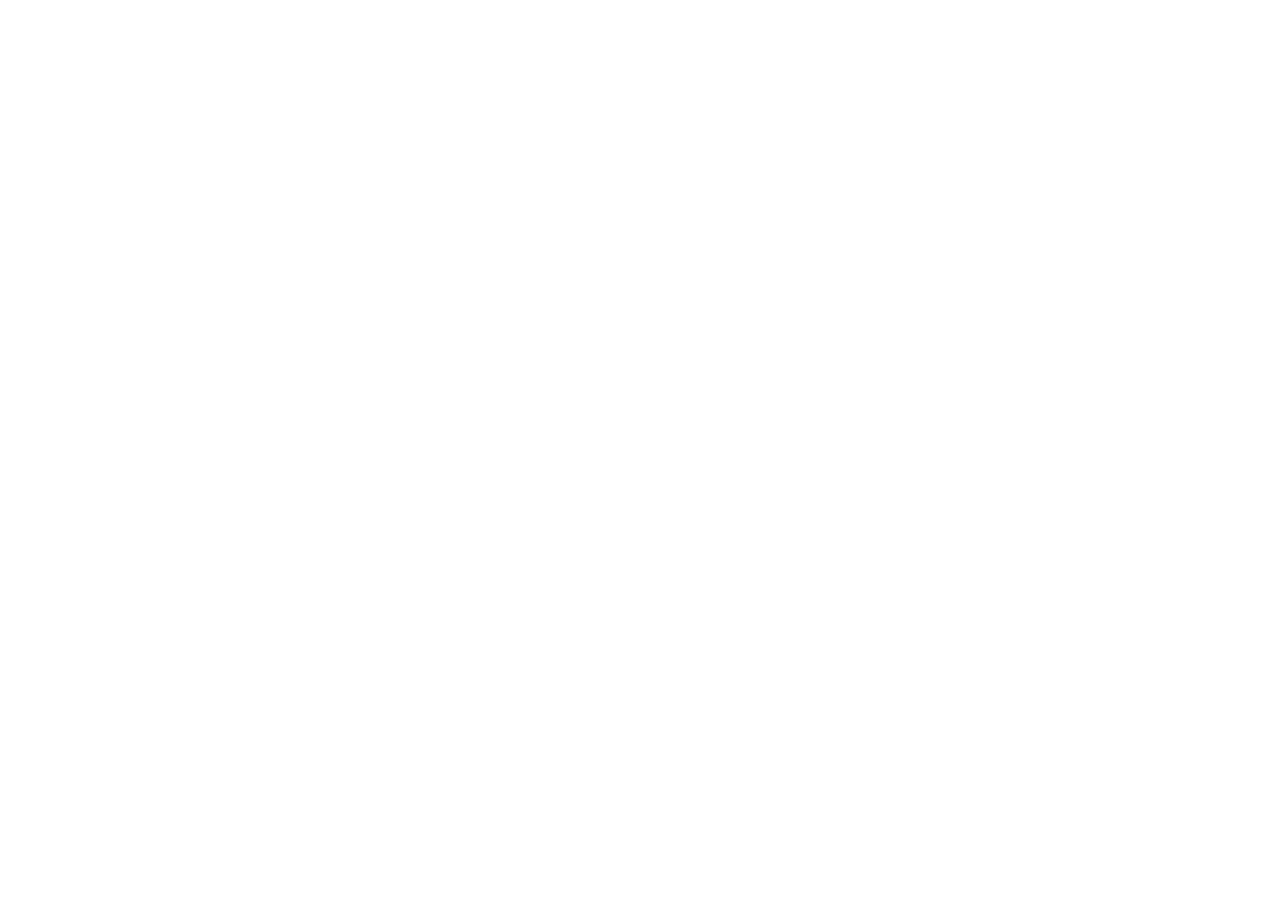
==== index.html @ 0f983417 "felicityz shop" ====
<!DOCTYPE html>
<html lang="en">
<head>
    <meta charset="UTF-8">
    <meta name="viewport" content="width=device-width, initial-scale=1.0">
    <title>SHOP</title>
    <script type="text/javascript src='./script.js'></script>
</head>
<body>
    <div class="app">

    </div>
    <script type="text/javascript src='/script.js'></script>

</body>
</html>
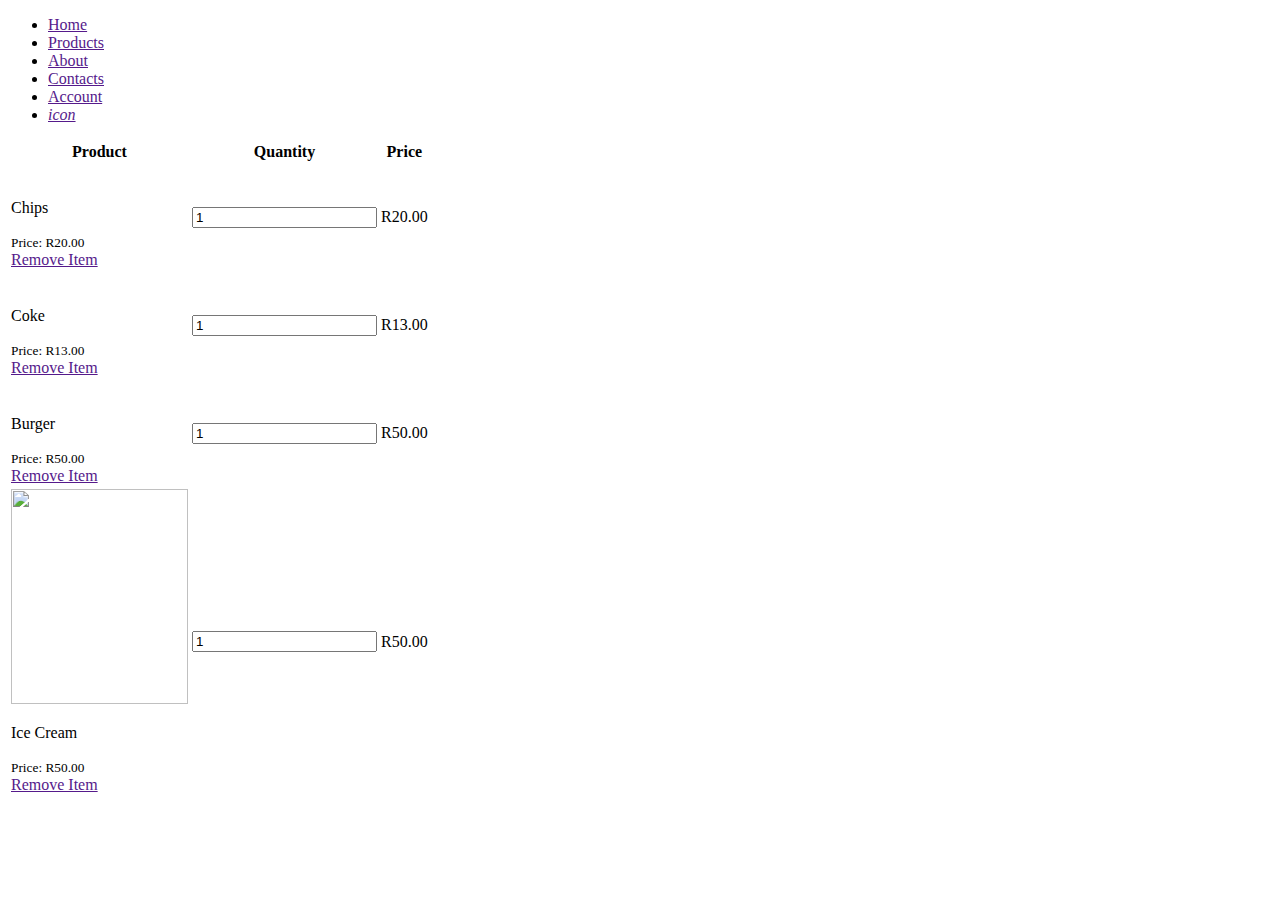
==== commit b4ad710a: "second commit" ====
--- a/index.html
+++ b/index.html
@@ -3,14 +3,107 @@
 <head>
     <meta charset="UTF-8">
     <meta name="viewport" content="width=device-width, initial-scale=1.0">
+    <link rel="stylesheet" href="./style.css">
     <title>SHOP</title>
-    <script type="text/javascript src='./script.js'></script>
+    
+    
 </head>
 <body>
     <div class="app">
+        <div class="navbar">
+            <ul>
+                <li><a href="" alt="">Home</a></li>
+                <li><a href="" alt="">Products</a></li>
+                <li><a href="" alt="">About</a></li>
+                <li><a href="" alt="">Contacts</a></li>
+                <li><a href="" alt="">Account</a></li>
+                <li><a href="" alt=""><i><a href="" alt="">icon</a></i></a>
+            </ul>
+        </div>
 
+        <div class="container cart-page">
+         <table>
+            <tr>
+                <th>Product</th>
+                <th>Quantity</th>
+                <th>Price</th>
+            </tr> 
+            <tr>
+                <td>
+                    <div class="cart-info">
+                        <div>
+                        <img src="./assets/Chips.jpeg" alt="">     
+                        </div>
+                        <div>
+                            <p>Chips</p>
+                            <small>Price: R20.00</small>
+                            <br>
+                            <a href="">Remove Item</a>
+                        </div>
+                    </div>         
+                    </div>
+                </td>
+                <td><input type="number" value="1"></td>
+                <td>R20.00</td>
+            </tr>
+            <tr>
+                <td>
+                    <div class="cart-info">
+                      <div>
+                        <img src="./assets/Coke.webp" alt="">
+                      </div>
+                    <div>
+                     <p>Coke</p>
+                     <small>Price: R13.00</small>
+                    <br>
+                    <a href="">Remove Item</a>
+                    </div>
+                </td>
+                <td><input type="number" value="1"></td>
+                <td>R13.00</td>
+            </tr>
+            
+            <tr>
+                <td>
+                    <div class="cart-info">
+                        <div>
+                        <img src="./assets/Burger.webp" alt="">
+                       </div> 
+                   <div>
+                    <p>Burger</p>
+                     <small>Price: R50.00</small>
+                    <br>
+                    <a href="">Remove Item</a>
+                    </div>
+                </td>
+                <td><input type="number" value="1"></td>
+                <td>R50.00</td>
+            </tr>
+
+            <tr>
+                <td>
+                    <div class="cart-info">
+                       <div>
+                        <img width="177" height="215"src="./assets/Tin-Roof-Dairy-Ice-Cream.jpg" alt="">
+                        </div>
+                   
+                    <div>
+                    <p>Ice Cream</p>
+                     <small>Price: R50.00</small>
+                    <br>
+                    <a href="">Remove Item</a>
+                    </div>
+                </td>
+                <td><input type="number" value="1"></td>
+                <td>R50.00</td>
+            </tr>
+        </table>
+        </div>
     </div>
-    <script type="text/javascript src='/script.js'></script>
+
+    <script type="text/javascript src='/script.js'>
+
+    </script>
 
 </body>
 </html>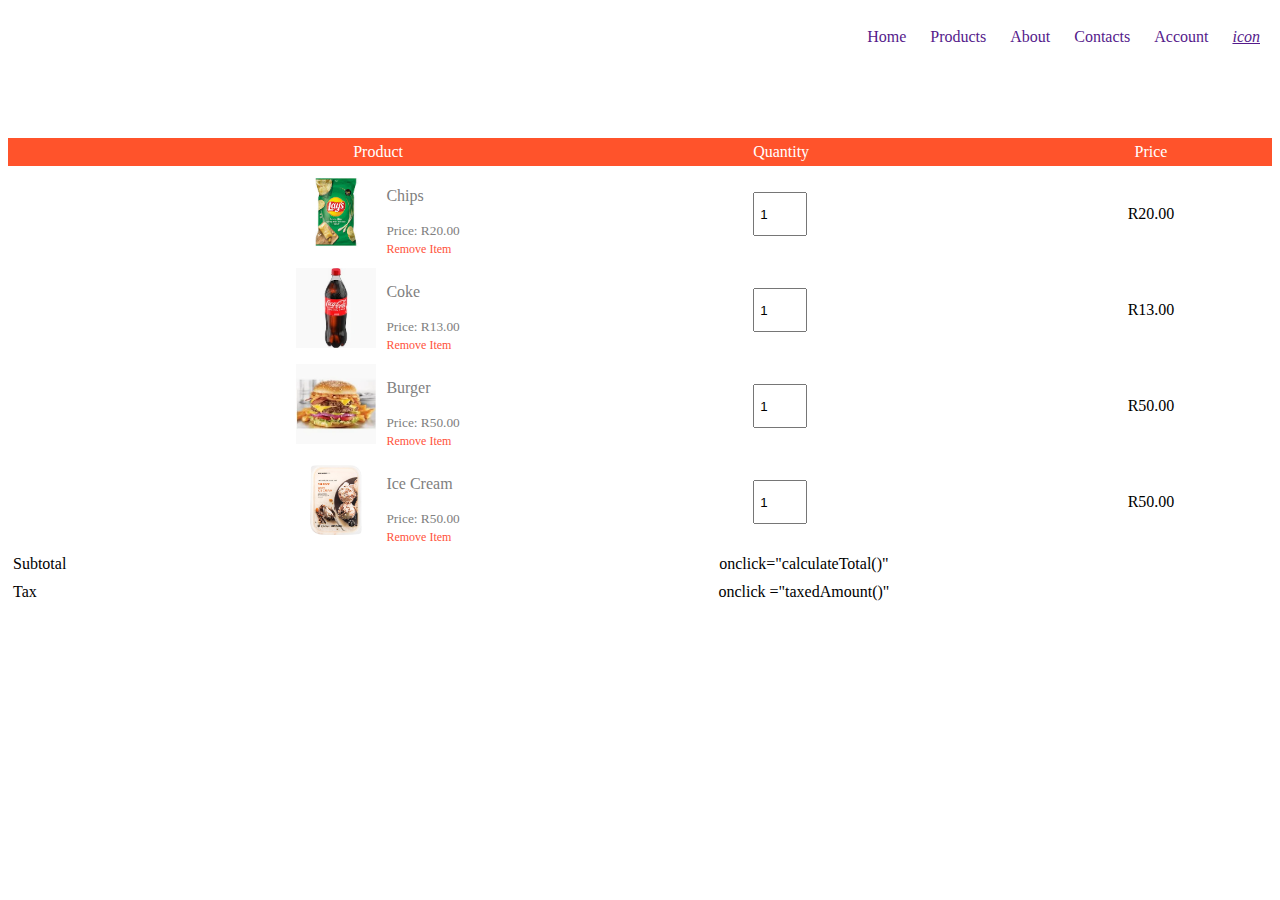
==== commit 78825ed3: "third commit" ====
--- a/index.html
+++ b/index.html
@@ -98,11 +98,25 @@
                 <td>R50.00</td>
             </tr>
         </table>
+        <table>
+                <tr>
+                    <td>Subtotal</td>
+                    <td>onclick="calculateTotal()"</td>
+                </tr>
+                <tr>
+                    <td>Tax</td>
+                    <td>onclick ="taxedAmount()"</td>
+                </tr>
+                <tr>
+                    <td></td>
+                    <td></td>
+                </tr>
+        </table>
         </div>
     </div>
 
-    <script type="text/javascript src='/script.js'>
-
+    <script type="text/javascript" src="/script.js">
+        
     </script>
 
 </body>
--- a/style.css
+++ b/style.css
@@ -0,0 +1,83 @@
+ ul{
+    display: flex;
+    justify-content: flex-end;
+   
+} 
+
+ul li{
+    list-style-type: none;
+    margin: 12px;          
+}
+
+li > a{
+    text-decoration: none;
+}
+
+.cart-page{
+   margin: 80px auto;
+}
+
+table{
+    width: 100%;
+    border-collapse: collapse;
+}
+
+.cart-info{
+    display: flex;
+    flex-direction: row;
+    align-items: center;
+    justify-content: center; 
+    color: grey;
+   
+}
+
+th{
+    text-align: left;
+    padding: 5px;
+    color: #fff;
+    background: #ff532b;
+    font-weight: normal;
+    
+}
+td{
+    padding: 5px 5px;
+    }
+
+td input{
+    width: 40px;
+    height: 30px;
+    padding: 5px;
+}
+td a{
+    color:#ff523b;
+    font-size: 12px;
+    text-decoration: none;
+}
+
+td img{
+    width: 80px;
+    height: 80px;
+    margin-right: 10px;
+}
+
+.total-price{
+    display: flex;
+    justify-content: flex-
+    end;
+}
+.total-price table{
+    border-top: 3px solid #ff523b;
+    width: 100%;
+    max-width: 370px;
+}
+td:last-child{
+    text-align: center;
+}
+
+th:last-child{
+    text-align: center;
+}
+
+th:first-child{
+    text-align: center;
+}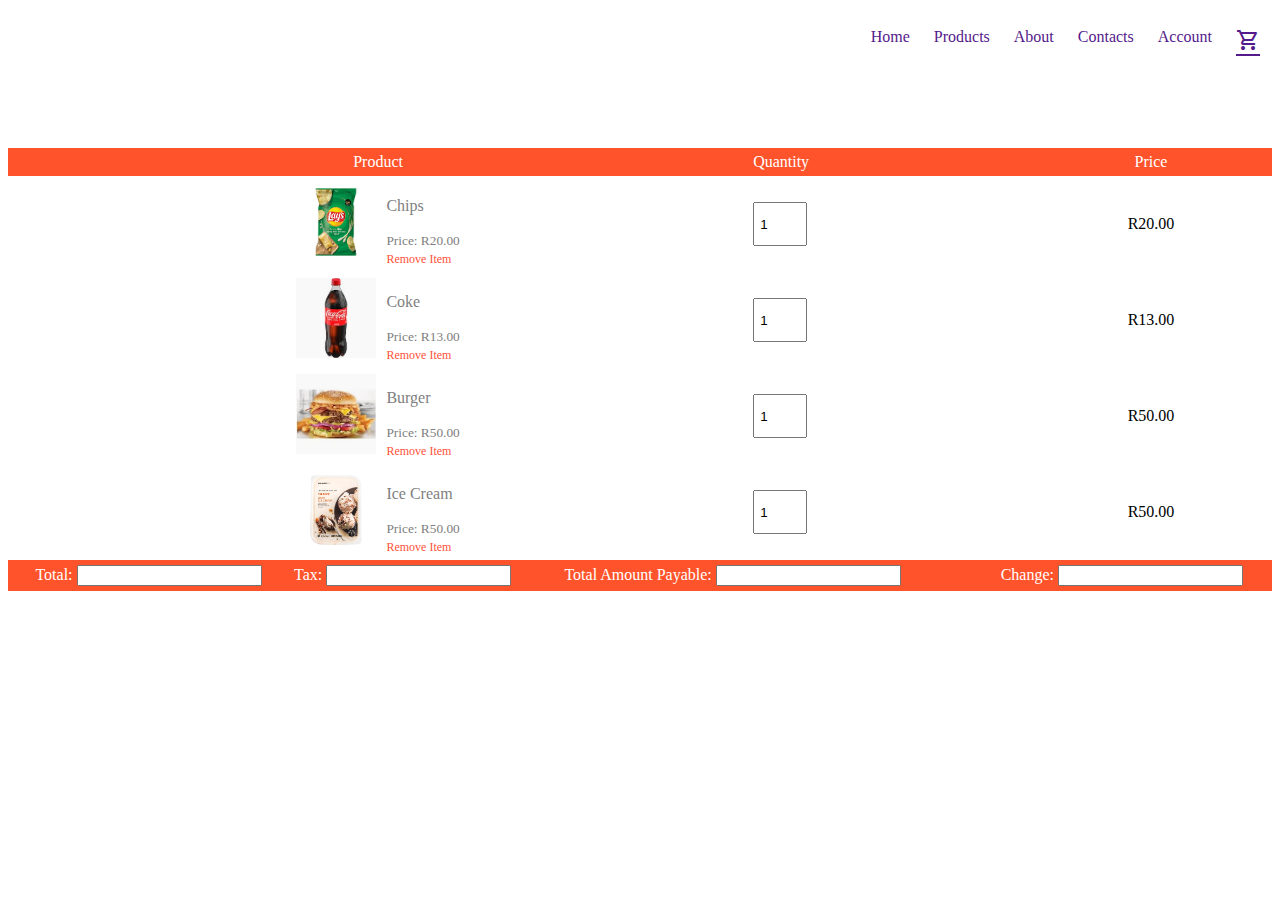
==== commit 5af3e4f8: "first commit" ====
--- a/index.html
+++ b/index.html
@@ -3,6 +3,7 @@
 <head>
     <meta charset="UTF-8">
     <meta name="viewport" content="width=device-width, initial-scale=1.0">
+    <link rel="stylesheet" href="https://fonts.googleapis.com/css2?family=Material+Symbols+Outlined:opsz,wght,FILL,GRAD@20..48,100..700,0..1,-50..200" />
     <link rel="stylesheet" href="./style.css">
     <title>SHOP</title>
     
@@ -17,12 +18,12 @@
                 <li><a href="" alt="">About</a></li>
                 <li><a href="" alt="">Contacts</a></li>
                 <li><a href="" alt="">Account</a></li>
-                <li><a href="" alt=""><i><a href="" alt="">icon</a></i></a>
+                <li><a href="" alt=""><i class= "material-symbols-outlined"><a href="" alt="">shopping_cart</a></i></a>
             </ul>
         </div>
 
         <div class="container cart-page">
-         <table>
+         <table class="theader">
             <tr>
                 <th>Product</th>
                 <th>Quantity</th>
@@ -98,19 +99,13 @@
                 <td>R50.00</td>
             </tr>
         </table>
-        <table>
-                <tr>
-                    <td>Subtotal</td>
-                    <td>onclick="calculateTotal()"</td>
-                </tr>
-                <tr>
-                    <td>Tax</td>
-                    <td>onclick ="taxedAmount()"</td>
-                </tr>
-                <tr>
-                    <td></td>
-                    <td></td>
-                </tr>
+        <table class="totals">
+            <tr>
+                <th>Total: <input type="text" class="change"></th>
+                <th>Tax: <input type="text" class="change"></th>
+                <th>Total Amount Payable: <input type="number" class="change"></th>
+                <th>Change: <input type="text" class="change"></th>
+            </tr> 
         </table>
         </div>
     </div>
